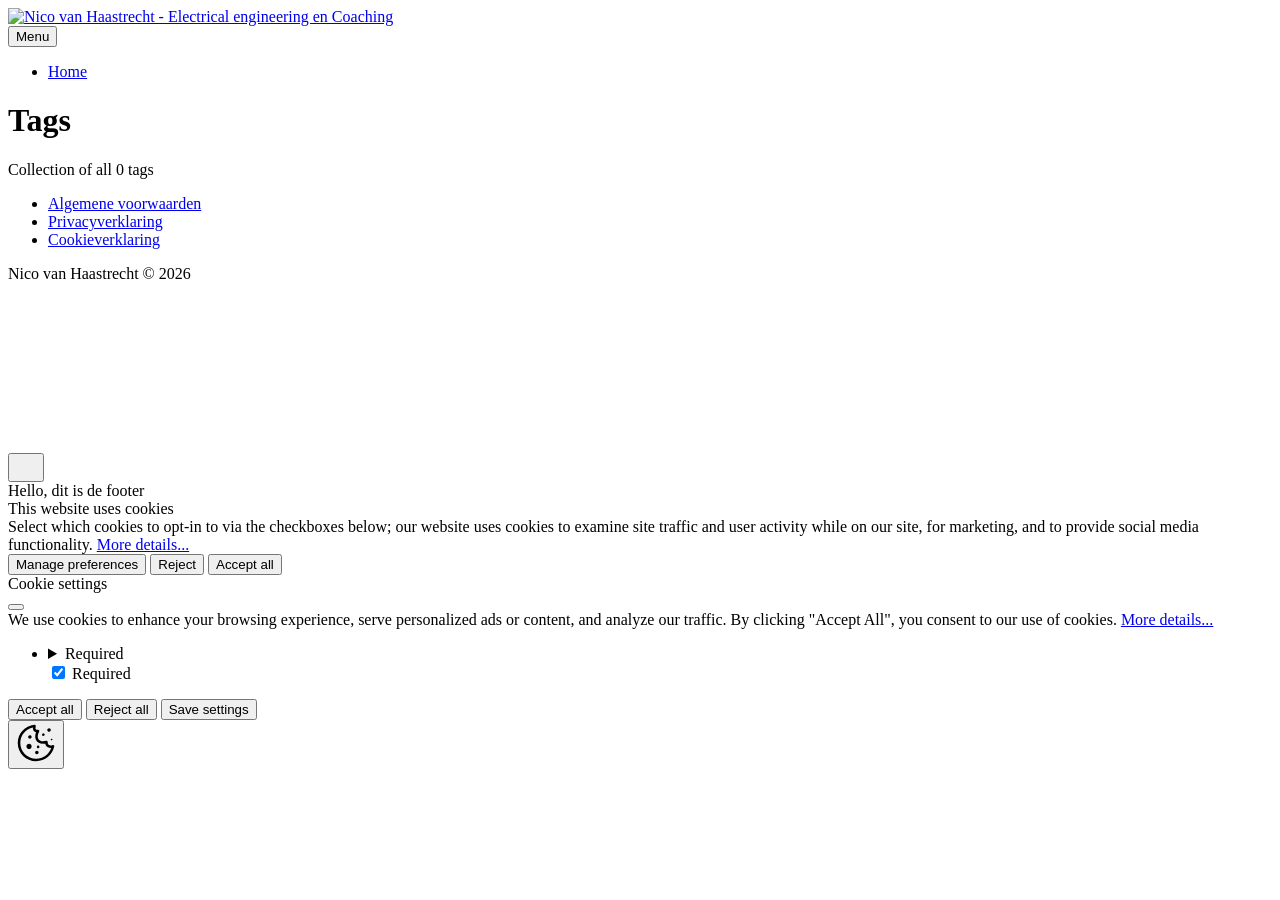
==== tags/index.html @ 7aa0e3c2 "Updated from Publii" ====
<!DOCTYPE html><html lang="nl"><head><meta charset="utf-8"><meta http-equiv="X-UA-Compatible" content="IE=edge"><meta name="viewport" content="width=device-width,initial-scale=1"><title>All tags - Nico van Haastrecht - Electrical engineering en Coaching</title><meta name="robots" content="noindex,nofollow"><meta name="generator" content="Publii Open-Source CMS for Static Site"><link rel="alternate" type="application/atom+xml" href="https://nicovanhaastrecht.nl/feed.xml" title="Nico van Haastrecht - Electrical engineering en Coaching - RSS"><link rel="alternate" type="application/json" href="https://nicovanhaastrecht.nl/feed.json" title="Nico van Haastrecht - Electrical engineering en Coaching - JSON"><meta property="og:title" content="Nico van Haastrecht - Electrical engineering en Coaching"><meta property="og:image" content="https://nicovanhaastrecht.nl/media/website/ICON-NICOvH-ENGINEER.png"><meta property="og:site_name" content="Nico van Haastrecht - Electrical engineering en Coaching"><meta property="og:description" content=""><meta property="og:url" content="https://nicovanhaastrecht.nl/tags/"><meta property="og:type" content="website"><meta name="twitter:card" content="summary"><meta name="twitter:site" content="@nicovanhaastrecht"><meta name="twitter:title" content="Nico van Haastrecht - Electrical engineering en Coaching"><meta name="twitter:description" content=""><meta name="twitter:image" content="https://nicovanhaastrecht.nl/media/website/ICON-NICOvH-ENGINEER.png"><link rel="stylesheet" href="https://nicovanhaastrecht.nl/assets/css/style.css?v&#x3D;4e17c6cd3bd13956bb93e2b507392d09"><script type="application/ld+json">{"@context":"http://schema.org","@type":"Organization","name":"Nico van Haastrecht - Electrical engineering en Coaching","logo":"https://nicovanhaastrecht.nl/media/website/ICON-NICOvH-ENGINEER.png","url":"https://nicovanhaastrecht.nl/","sameAs":["nicovanhaastrecht"]}</script><noscript><style>img[loading] {
                    opacity: 1;
                }</style></noscript></head><body class="tags-template"><header class="top js-header"><a class="logo" href="https://nicovanhaastrecht.nl/"><img src="https://nicovanhaastrecht.nl/media/website/ICON-NICOvH-ENGINEER.png" alt="Nico van Haastrecht - Electrical engineering en Coaching" width="" height=""></a><nav class="navbar js-navbar"><button class="navbar__toggle js-toggle" aria-label="Menu" aria-haspopup="true" aria-expanded="false"><span class="navbar__toggle-box"><span class="navbar__toggle-inner">Menu</span></span></button><ul class="navbar__menu"><li><a href="https://nicovanhaastrecht.nl/" target="_self">Home</a></li></ul></nav></header><main class="page page--tags"><div class="hero hero--noimage"><header class="hero__content"><div class="wrapper"><h1>Tags</h1><p class="page__desc">Collection of all 0 tags</p></div></header></div><div class="wrapper"><ul class="feed feed--grid"></ul></div></main><footer class="footer"><div class="wrapper"><nav class="footer__nav"><ul><li><a href="https://nicovanhaastrecht.nl/algemene-voorwaarden.html" class="al" target="_self">Algemene voorwaarden</a></li><li><a href="https://nicovanhaastrecht.nl/privacyverklaring.html" class="al" title="Algemene voorwaarden" target="_self">Privacyverklaring</a></li><li><a href="https://nicovanhaastrecht.nl/cookieverklaring.html" class="al" target="_self">Cookieverklaring</a></li></ul></nav><div class="footer__copyright"><p>Nico van Haastrecht © 2026</p></div><div class="footer__social"><a href="nicovanhaastrecht" aria-label="LinkedIn"><svg><use xlink:href="https://nicovanhaastrecht.nl/assets/svg/svg-map.svg#linkedin"/></svg></a></div><button id="backToTop" class="footer__bttop" aria-label="Back to top" title="Back to top"><svg width="20" height="20"><use xlink:href="https://nicovanhaastrecht.nl/assets/svg/svg-map.svg#toparrow"/></svg></button></div></footer><script defer="defer" src="https://nicovanhaastrecht.nl/assets/js/scripts.min.js?v&#x3D;dafec4f87fead6718cb125f0b0fc8441"></script><script>window.publiiThemeMenuConfig={mobileMenuMode:'sidebar',animationSpeed:300,submenuWidth: 'auto',doubleClickTime:500,mobileMenuExpandableSubmenus:true,relatedContainerForOverlayMenuSelector:'.top'};</script><script>var images = document.querySelectorAll('img[loading]');
        for (var i = 0; i < images.length; i++) {
            if (images[i].complete) {
                images[i].classList.add('is-loaded');
            } else {
                images[i].addEventListener('load', function () {
                    this.classList.add('is-loaded');
                }, false);
            }
        }</script>Hello, dit is de footer<div class="pcb" data-behaviour="badge" data-behaviour-link="#cookie-settings" data-revision="1" data-config-ttl="90" data-debug-mode="false"><div role="dialog" aria-modal="true" aria-hidden="true" aria-labelledby="pcb-title" aria-describedby="pcb-txt" class="pcb__banner"><div class="pcb__inner"><div id="pcb-title" role="heading" aria-level="2" class="pcb__title">This website uses cookies</div><div id="pcb-txt" class="pcb__txt">Select which cookies to opt-in to via the checkboxes below; our website uses cookies to examine site traffic and user activity while on our site, for marketing, and to provide social media functionality. <a href="https://nicovanhaastrecht.nl/privacyverklaring.html">More details...</a></div><div class="pcb__buttons"><button type="button" class="pcb__btn pcb__btn--link pcb__btn--configure" aria-haspopup="dialog">Manage preferences</button> <button type="button" class="pcb__btn pcb__btn--reject">Reject</button> <button type="button" class="pcb__btn pcb__btn--solid pcb__btn--accept">Accept all</button></div></div></div><div class="pcb__popup" role="dialog" aria-modal="true" aria-hidden="true" aria-labelledby="pcb-popup-title"><div class="pcb__popup__wrapper"><div class="pcb__inner pcb__popup__inner"><div class="pcb__popup__heading"><div id="pcb-popup-title" role="heading" aria-level="2" class="pcb__title">Cookie settings</div><button class="pcb__popup__close" aria-label="Close"></button></div><div class="pcb__popup__content"><div class="pcb__txt pcb__popup__txt">We use cookies to enhance your browsing experience, serve personalized ads or content, and analyze our traffic. By clicking "Accept All", you consent to our use of cookies. <a href="https://nicovanhaastrecht.nl/privacyverklaring.html">More details...</a></div><ul class="pcb__groups"><li class="pcb__group"><details><summary class="pcb__group__title no-desc">Required</summary></details><div class="pcb__popup__switch is-checked"><input type="checkbox" data-group-name="" id="pcb-group-0" checked="checked"> <label for="pcb-group-0">Required</label></div></li></ul></div><div class="pcb__buttons pcb__popup__buttons"><button type="button" class="pcb__btn pcb__btn--solid pcb__btn--accept">Accept all</button> <button type="button" class="pcb__btn pcb__btn--reject">Reject all</button> <button type="button" class="pcb__btn pcb__btn--save">Save settings</button></div></div></div></div><div class="pcb__overlay" aria-hidden="true"></div><button class="pcb__badge" aria-label="Cookie Policy" aria-hidden="true"><svg xmlns="http://www.w3.org/2000/svg" aria-hidden="true" focusable="false" width="40" height="40" viewBox="0 0 23 23" fill="currentColor"><path d="M21.41 12.71c-.08-.01-.15 0-.22 0h-.03c-.03 0-.05 0-.08.01-.07 0-.13.01-.19.04-.52.21-1.44.19-2.02-.22-.44-.31-.65-.83-.62-1.53a.758.758 0 0 0-.27-.61.73.73 0 0 0-.65-.14c-1.98.51-3.49.23-4.26-.78-.82-1.08-.73-2.89.24-4.49.14-.23.14-.52 0-.75a.756.756 0 0 0-.67-.36c-.64.03-1.11-.1-1.31-.35-.19-.26-.13-.71-.01-1.29.04-.18.06-.38.03-.59-.05-.4-.4-.7-.81-.66C5.1 1.54 1 6.04 1 11.48 1 17.28 5.75 22 11.6 22c5.02 0 9.39-3.54 10.39-8.42.08-.4-.18-.78-.58-.87Zm-9.81 7.82c-5.03 0-9.12-4.06-9.12-9.06 0-4.34 3.05-8 7.25-8.86-.08.7.05 1.33.42 1.81.24.32.66.67 1.38.84-.76 1.86-.65 3.78.36 5.11.61.81 2.03 2 4.95 1.51.18.96.71 1.54 1.18 1.87.62.43 1.38.62 2.1.62.05 0 .09 0 .13-.01-1.23 3.64-4.7 6.18-8.64 6.18ZM13 17c0 .55-.45 1-1 1s-1-.45-1-1 .45-1 1-1 1 .45 1 1Zm5.29-12.3a.99.99 0 0 1-.29-.71c0-.55.45-.99 1-.99a1 1 0 0 1 .71.3c.19.19.29.44.29.71 0 .55-.45.99-1 .99a1 1 0 0 1-.71-.3ZM9 13.5c0 .83-.67 1.5-1.5 1.5S6 14.33 6 13.5 6.67 12 7.5 12s1.5.67 1.5 1.5Zm3.25.81a.744.744 0 0 1-.06-1.05c.28-.32.75-.34 1.05-.06.31.28.33.75.05 1.06-.15.16-.35.25-.56.25-.18 0-.36-.06-.5-.19ZM8.68 7.26c.41.37.44 1 .07 1.41-.2.22-.47.33-.75.33a.96.96 0 0 1-.67-.26c-.41-.37-.44-1-.07-1.41.37-.42 1-.45 1.41-.08Zm11.48 1.88c.18-.19.52-.19.7 0 .05.04.09.1.11.16.03.06.04.12.04.19 0 .13-.05.26-.15.35-.09.1-.22.15-.35.15s-.26-.05-.35-.15a.355.355 0 0 1-.11-.16.433.433 0 0 1-.04-.19c0-.13.05-.26.15-.35Zm-4.93-1.86a.75.75 0 1 1 1.059-1.06.75.75 0 0 1-1.059 1.06Z"/></svg></button></div><script>(function(win) {
    if (!document.querySelector('.pcb')) {
        return;
    }

    var cbConfig = {
        behaviour: document.querySelector('.pcb').getAttribute('data-behaviour'),
        behaviourLink: document.querySelector('.pcb').getAttribute('data-behaviour-link'),
        revision: document.querySelector('.pcb').getAttribute('data-revision'),
        configTTL: parseInt(document.querySelector('.pcb').getAttribute('data-config-ttl'), 10),
        debugMode: document.querySelector('.pcb').getAttribute('data-debug-mode') === 'true',
        initialState: null,
        initialLsState: null,
        previouslyAccepted: []
    };

    var cbUI = {
        wrapper: document.querySelector('.pcb'),
        banner: {
            element: null,
            btnAccept: null,
            btnReject: null,
            btnConfigure: null
        },
        popup: {
            element: null,
            btnClose: null,
            btnSave: null,
            btnAccept: null,
            btnReject: null,
            checkboxes: null,
        },
        overlay: null,
        badge: null,
        blockedScripts: document.querySelectorAll('script[type^="gdpr-blocker/"]'),
        triggerLinks: cbConfig.behaviourLink ? document.querySelectorAll('a[href*="' + cbConfig.behaviourLink + '"]') : null
    };

    function initUI () {
        // setup banner elements
        cbUI.banner.element = cbUI.wrapper.querySelector('.pcb__banner');
        cbUI.banner.btnAccept = cbUI.banner.element.querySelector('.pcb__btn--accept');
        cbUI.banner.btnReject = cbUI.banner.element.querySelector('.pcb__btn--reject');
        cbUI.banner.btnConfigure = cbUI.banner.element.querySelector('.pcb__btn--configure');

        // setup popup elements
        if (cbUI.wrapper.querySelector('.pcb__popup')) {
            cbUI.popup.element = cbUI.wrapper.querySelector('.pcb__popup');
            cbUI.popup.btnClose = cbUI.wrapper.querySelector('.pcb__popup__close');
            cbUI.popup.btnSave = cbUI.popup.element.querySelector('.pcb__btn--save');
            cbUI.popup.btnAccept = cbUI.popup.element.querySelector('.pcb__btn--accept');
            cbUI.popup.btnReject = cbUI.popup.element.querySelector('.pcb__btn--reject');
            cbUI.popup.checkboxes = cbUI.popup.element.querySelector('input[type="checkbox"]');
            // setup overlay
            cbUI.overlay = cbUI.wrapper.querySelector('.pcb__overlay');
        }

        cbUI.badge = cbUI.wrapper.querySelector('.pcb__badge');

        if (cbConfig.behaviour.indexOf('link') > -1) {
            for (var i = 0; i < cbUI.triggerLinks.length; i++) {
                cbUI.triggerLinks[i].addEventListener('click', function(e) {
                    e.preventDefault();
                    showBannerOrPopup();
                });
            }
        }
    }

    function initState () {
        var lsKeyName = getConfigName();
        var currentConfig = localStorage.getItem(lsKeyName);
        var configIsFresh = checkIfConfigIsFresh();

        if (!configIsFresh || currentConfig === null) {
            if (cbConfig.debugMode) {
                console.log('🍪 Config not found, or configuration expired');
            }

            if (window.publiiCBGCM) {
                gtag('consent', 'default', {
                    'ad_storage': window.publiiCBGCM.defaultState.ad_storage ? 'granted' : 'denied',
                    'ad_personalization': window.publiiCBGCM.defaultState.ad_personalization ? 'granted' : 'denied',
                    'ad_user_data': window.publiiCBGCM.defaultState.ad_user_data ? 'granted' : 'denied',
                    'analytics_storage': window.publiiCBGCM.defaultState.analytics_storage ? 'granted' : 'denied',
                    'personalization_storage': window.publiiCBGCM.defaultState.personalization_storage ? 'granted' : 'denied',
                    'functionality_storage': window.publiiCBGCM.defaultState.functionality_storage ? 'granted' : 'denied',
                    'security_storage': window.publiiCBGCM.defaultState.security_storage ? 'granted' : 'denied'
                });  
                
                if (cbConfig.debugMode) {
                    console.log('🍪 GCMv2 DEFAULT STATE: ' + JSON.stringify({
                        'ad_storage': window.publiiCBGCM.defaultState.ad_storage ? 'granted' : 'denied',
                        'ad_personalization': window.publiiCBGCM.defaultState.ad_personalization ? 'granted' : 'denied',
                        'ad_user_data': window.publiiCBGCM.defaultState.ad_user_data ? 'granted' : 'denied',
                        'analytics_storage': window.publiiCBGCM.defaultState.analytics_storage ? 'granted' : 'denied',
                        'personalization_storage': window.publiiCBGCM.defaultState.personalization_storage ? 'granted' : 'denied',
                        'functionality_storage': window.publiiCBGCM.defaultState.functionality_storage ? 'granted' : 'denied',
                        'security_storage': window.publiiCBGCM.defaultState.security_storage ? 'granted' : 'denied'
                    }));
                }
            }

            showBanner();
        } else if (typeof currentConfig === 'string') {
            if (cbConfig.debugMode) {
                console.log('🍪 Config founded');
            }

            cbConfig.initialLsState = currentConfig.split(',');

            if (window.publiiCBGCM) {
                gtag('consent', 'default', {
                    'ad_storage': getDefaultConsentState(currentConfig, 'ad_storage'),
                    'ad_personalization': getDefaultConsentState(currentConfig, 'ad_personalization'),
                    'ad_user_data': getDefaultConsentState(currentConfig, 'ad_user_data'),
                    'analytics_storage': getDefaultConsentState(currentConfig, 'analytics_storage'),
                    'personalization_storage': getDefaultConsentState(currentConfig, 'personalization_storage'),
                    'functionality_storage': getDefaultConsentState(currentConfig, 'functionality_storage'),
                    'security_storage': getDefaultConsentState(currentConfig, 'security_storage')
                });
                
                if (cbConfig.debugMode) {
                    console.log('🍪 GCMv2 DEFAULT STATE: ' + JSON.stringify({
                        'ad_storage': getDefaultConsentState(currentConfig, 'ad_storage'),
                        'ad_personalization': getDefaultConsentState(currentConfig, 'ad_personalization'),
                        'ad_user_data': getDefaultConsentState(currentConfig, 'ad_user_data'),
                        'analytics_storage': getDefaultConsentState(currentConfig, 'analytics_storage'),
                        'personalization_storage': getDefaultConsentState(currentConfig, 'personalization_storage'),
                        'functionality_storage': getDefaultConsentState(currentConfig, 'functionality_storage'),
                        'security_storage': getDefaultConsentState(currentConfig, 'security_storage')
                    }));
                }
            }

            showBadge();

            if (cbUI.popup.element) {
                var allowedGroups = currentConfig.split(',');
                var checkedCheckboxes = cbUI.popup.element.querySelectorAll('input[type="checkbox"]:checked');

                for (var j = 0; j < checkedCheckboxes.length; j++) {
                    var name = checkedCheckboxes[j].getAttribute('data-group-name');

                    if (name && name !== '-' && allowedGroups.indexOf(name) === -1) {
                        checkedCheckboxes[j].checked = false;
                    }
                }

                for (var i = 0; i < allowedGroups.length; i++) {
                    var checkbox = cbUI.popup.element.querySelector('input[type="checkbox"][data-group-name="' + allowedGroups[i] + '"]');

                    if (checkbox) {
                        checkbox.checked = true;
                    }

                    allowCookieGroup(allowedGroups[i]);
                }
            }
        }

        setTimeout(function () {
            cbConfig.initialState = getInitialStateOfConsents();
        }, 0);
    }

    function checkIfConfigIsFresh () {
        var lastConfigSave = localStorage.getItem('publii-gdpr-cookies-config-save-date');

        if (lastConfigSave === null) {
            return false;
        }

        lastConfigSave = parseInt(lastConfigSave, 10);

        if (lastConfigSave === 0) {
            return true;
        }

        if (+new Date() - lastConfigSave < cbConfig.configTTL * 24 * 60 * 60 * 1000) {
            return true;
        }

        return false;
    }

    function getDefaultConsentState (currentConfig, consentGroup) {
        let configGroups = currentConfig.split(',');

        for (let i = 0; i < configGroups.length; i++) {
            let groupName = configGroups[i];
            let group = window.publiiCBGCM.groups.find(group => group.cookieGroup === groupName);

            if (group && group[consentGroup]) {
                return 'granted';
            }
        }  
        
        if (window.publiiCBGCM.defaultState[consentGroup]) {
            return 'granted'; 
        }
        
        return 'denied';
    }

    function initBannerEvents () {
        cbUI.banner.btnAccept.addEventListener('click', function (e) {
            e.preventDefault();
            acceptAllCookies('banner');
            showBadge();
        }, false);

        if (cbUI.banner.btnReject) {
            cbUI.banner.btnReject.addEventListener('click', function (e) {
                e.preventDefault();
                rejectAllCookies();
                showBadge();
            }, false);
        }

        if (cbUI.banner.btnConfigure) {
            cbUI.banner.btnConfigure.addEventListener('click', function (e) {
                e.preventDefault();
                hideBanner();
                showAdvancedPopup();
                showBadge();
            }, false);
        }
    }

    function initPopupEvents () {
        if (!cbUI.popup.element) {
            return;
        }

        cbUI.overlay.addEventListener('click', function (e) {
            hideAdvancedPopup();
        }, false);

        cbUI.popup.element.addEventListener('click', function (e) {
            e.stopPropagation();
        }, false);

        cbUI.popup.btnAccept.addEventListener('click', function (e) {
            e.preventDefault();
            acceptAllCookies('popup');
        }, false);

        cbUI.popup.btnReject.addEventListener('click', function (e) {
            e.preventDefault();
            rejectAllCookies();
        }, false);

        cbUI.popup.btnSave.addEventListener('click', function (e) {
            e.preventDefault();
            saveConfiguration();
        }, false);

        cbUI.popup.btnClose.addEventListener('click', function (e) {
            e.preventDefault();
            hideAdvancedPopup();
        }, false);
    }

    function initBadgeEvents () {
        if (!cbUI.badge) {
            return;
        }

        cbUI.badge.addEventListener('click', function (e) {
            showBannerOrPopup();
        }, false);
    }

    initUI();
    initState();
    initBannerEvents();
    initPopupEvents();
    initBadgeEvents();

    /**
     * API
     */
    function addScript (src, inline) {
        var newScript = document.createElement('script');

        if (src) {
            newScript.setAttribute('src', src);
        }

        if (inline) {
            newScript.text = inline;
        }

        document.body.appendChild(newScript);
    }

    function allowCookieGroup (allowedGroup) {
        var scripts = document.querySelectorAll('script[type="gdpr-blocker/' + allowedGroup + '"]');
        cbConfig.previouslyAccepted.push(allowedGroup);
    
        for (var j = 0; j < scripts.length; j++) {
            addScript(scripts[j].src, scripts[j].text);
        }

        var groupEvent = new Event('publii-cookie-banner-unblock-' + allowedGroup);
        document.body.dispatchEvent(groupEvent);
        unlockEmbeds(allowedGroup);

        if (cbConfig.debugMode) {
            console.log('🍪 Allowed group: ' + allowedGroup);
        }

        if (window.publiiCBGCM && (!cbConfig.initialLsState || cbConfig.initialLsState.indexOf(allowedGroup) === -1)) {
            let consentResult = {};
            let group = window.publiiCBGCM.groups.find(group => group.cookieGroup === allowedGroup);

            if (group) {
                let foundSomeConsents = false;

                Object.keys(group).forEach(key => {
                    if (key !== 'cookieGroup' && group[key] === true) {
                        consentResult[key] = 'granted';
                        foundSomeConsents = true;
                    }
                });

                if (foundSomeConsents) {
                    gtag('consent', 'update', consentResult);   

                    if (cbConfig.debugMode) {
                        console.log('🍪 GCMv2 UPDATE: ' + JSON.stringify(consentResult));
                    }
                }
            }
        }
    }

    function showBannerOrPopup () {
        if (cbUI.popup.element) {
            showAdvancedPopup();
        } else {
            showBanner();
        }
    }

    function showAdvancedPopup () {
        cbUI.popup.element.classList.add('is-visible');
        cbUI.overlay.classList.add('is-visible');
        cbUI.popup.element.setAttribute('aria-hidden', 'false');
        cbUI.overlay.setAttribute('aria-hidden', 'false');
    }

    function hideAdvancedPopup () {
        cbUI.popup.element.classList.remove('is-visible');
        cbUI.overlay.classList.remove('is-visible');
        cbUI.popup.element.setAttribute('aria-hidden', 'true');
        cbUI.overlay.setAttribute('aria-hidden', 'true');
    }

    function showBanner () {
        cbUI.banner.element.classList.add('is-visible');
        cbUI.banner.element.setAttribute('aria-hidden', 'false');
    }

    function hideBanner () {
        cbUI.banner.element.classList.remove('is-visible');
        cbUI.banner.element.setAttribute('aria-hidden', 'true');
    }

    function showBadge () {
        if (!cbUI.badge) {
            return;
        }

        cbUI.badge.classList.add('is-visible');
        cbUI.badge.setAttribute('aria-hidden', 'false');
    }

    function getConfigName () {
        var lsKeyName = 'publii-gdpr-allowed-cookies';

        if (cbConfig.revision) {
            lsKeyName = lsKeyName + '-v' + parseInt(cbConfig.revision, 10);
        }

        return lsKeyName;
    }

    function storeConfiguration (allowedGroups) {
        var lsKeyName = getConfigName();
        var dataToStore = allowedGroups.join(',');
        localStorage.setItem(lsKeyName, dataToStore);

        if (cbConfig.configTTL === 0) {
            localStorage.setItem('publii-gdpr-cookies-config-save-date', 0);

            if (cbConfig.debugMode) {
                console.log('🍪 Store never expiring configuration');
            }
        } else {
            localStorage.setItem('publii-gdpr-cookies-config-save-date', +new Date());
        }
    }

    function getInitialStateOfConsents () {
        if (!cbUI.popup.element) {
            return [];
        }

        var checkedGroups = cbUI.popup.element.querySelectorAll('input[type="checkbox"]:checked');
        var groups = [];

        for (var i = 0; i < checkedGroups.length; i++) {
            var allowedGroup = checkedGroups[i].getAttribute('data-group-name');

            if (allowedGroup !== '') {
                groups.push(allowedGroup);
            }
        }

        if (cbConfig.debugMode) {
            console.log('🍪 Initial state: ' + groups.join(', '));
        }

        return groups;
    }

    function getCurrentStateOfConsents () {
        if (!cbUI.popup.element) {
            return [];
        }

        var checkedGroups = cbUI.popup.element.querySelectorAll('input[type="checkbox"]:checked');
        var groups = [];

        for (var i = 0; i < checkedGroups.length; i++) {
            var allowedGroup = checkedGroups[i].getAttribute('data-group-name');

            if (allowedGroup !== '') {
                groups.push(allowedGroup);
            }
        }

        if (cbConfig.debugMode) {
            console.log('🍪 State to save: ' + groups.join(', '));
        }

        return groups;
    }

    function getAllGroups () {
        if (!cbUI.popup.element) {
            return [];
        }

        var checkedGroups = cbUI.popup.element.querySelectorAll('input[type="checkbox"]');
        var groups = [];

        for (var i = 0; i < checkedGroups.length; i++) {
            var allowedGroup = checkedGroups[i].getAttribute('data-group-name');

            if (allowedGroup !== '') {
                groups.push(allowedGroup);
            }
        }

        return groups;
    }

    function acceptAllCookies (source) {
        var groupsToAccept = getAllGroups();
        storeConfiguration(groupsToAccept);

        for (var i = 0; i < groupsToAccept.length; i++) {
            var group = groupsToAccept[i];

            if (cbConfig.initialState.indexOf(group) > -1 || cbConfig.previouslyAccepted.indexOf(group) > -1) {
                if (cbConfig.debugMode) {
                    console.log('🍪 Skip previously activated group: ' + group);
                }

                continue;
            }

            allowCookieGroup(group);
        }

        if (cbUI.popup.element) {
            var checkboxesToCheck = cbUI.popup.element.querySelectorAll('input[type="checkbox"]');

            for (var j = 0; j < checkboxesToCheck.length; j++) {
                checkboxesToCheck[j].checked = true;
            }
        }

        if (cbConfig.debugMode) {
            console.log('🍪 Accept all cookies: ', groupsToAccept.join(', '));
        }

        if (source === 'popup') {
            hideAdvancedPopup();
        } else if (source === 'banner') {
            hideBanner();
        }
    }

    function rejectAllCookies () {
        if (cbConfig.debugMode) {
            console.log('🍪 Reject all cookies');
        }

        storeConfiguration([]);
        setTimeout(function () {
            window.location.reload();
        }, 100);
    }

    function saveConfiguration () {
        var groupsToAccept = getCurrentStateOfConsents();
        storeConfiguration(groupsToAccept);

        if (cbConfig.debugMode) {
            console.log('🍪 Save new config: ', groupsToAccept.join(', '));
        }

        if (reloadIsNeeded(groupsToAccept)) {
            setTimeout(function () {
                window.location.reload();
            }, 100);
            return;
        }

        for (var i = 0; i < groupsToAccept.length; i++) {
            var group = groupsToAccept[i];

            if (cbConfig.initialState.indexOf(group) > -1 || cbConfig.previouslyAccepted.indexOf(group) > -1) {
                if (cbConfig.debugMode) {
                    console.log('🍪 Skip previously activated group: ' + group);
                }

                continue;
            }

            allowCookieGroup(group);
        }

        hideAdvancedPopup();
    }

    function reloadIsNeeded (groupsToAccept) {
        // check if user rejected consent for initial groups
        var initialGroups = cbConfig.initialState;
        var previouslyAcceptedGroups = cbConfig.previouslyAccepted;
        var groupsToCheck = initialGroups.concat(previouslyAcceptedGroups);

        for (var i = 0; i < groupsToCheck.length; i++) {
            var groupToCheck = groupsToCheck[i];

            if (groupToCheck !== '' && groupsToAccept.indexOf(groupToCheck) === -1) {
                if (cbConfig.debugMode) {
                    console.log('🍪 Reload is needed due lack of: ', groupToCheck);
                }

                return true;
            }
        }

        return false;
    }

    function unlockEmbeds (cookieGroup) {
        var iframesToUnlock = document.querySelectorAll('.pec-wrapper[data-consent-group-id="' + cookieGroup + '"]');

        for (var i = 0; i < iframesToUnlock.length; i++) {
            var iframeWrapper = iframesToUnlock[i];
            iframeWrapper.querySelector('.pec-overlay').classList.remove('is-active');
            iframeWrapper.querySelector('.pec-overlay').setAttribute('aria-hidden', 'true');
            var iframe = iframeWrapper.querySelector('iframe');
            iframe.setAttribute('src', iframe.getAttribute('data-consent-src'));
        }
    }

    win.publiiEmbedConsentGiven = function (cookieGroup) {
        // it will unlock embeds
        allowCookieGroup(cookieGroup);

        var checkbox = cbUI.popup.element.querySelector('input[type="checkbox"][data-group-name="' + cookieGroup + '"]');

        if (checkbox) {
            checkbox.checked = true;
        }

        var groupsToAccept = getCurrentStateOfConsents();
        storeConfiguration(groupsToAccept);

        if (cbConfig.debugMode) {
            console.log('🍪 Save new config: ', groupsToAccept.join(', '));
        }
    }
})(window);</script></body></html>
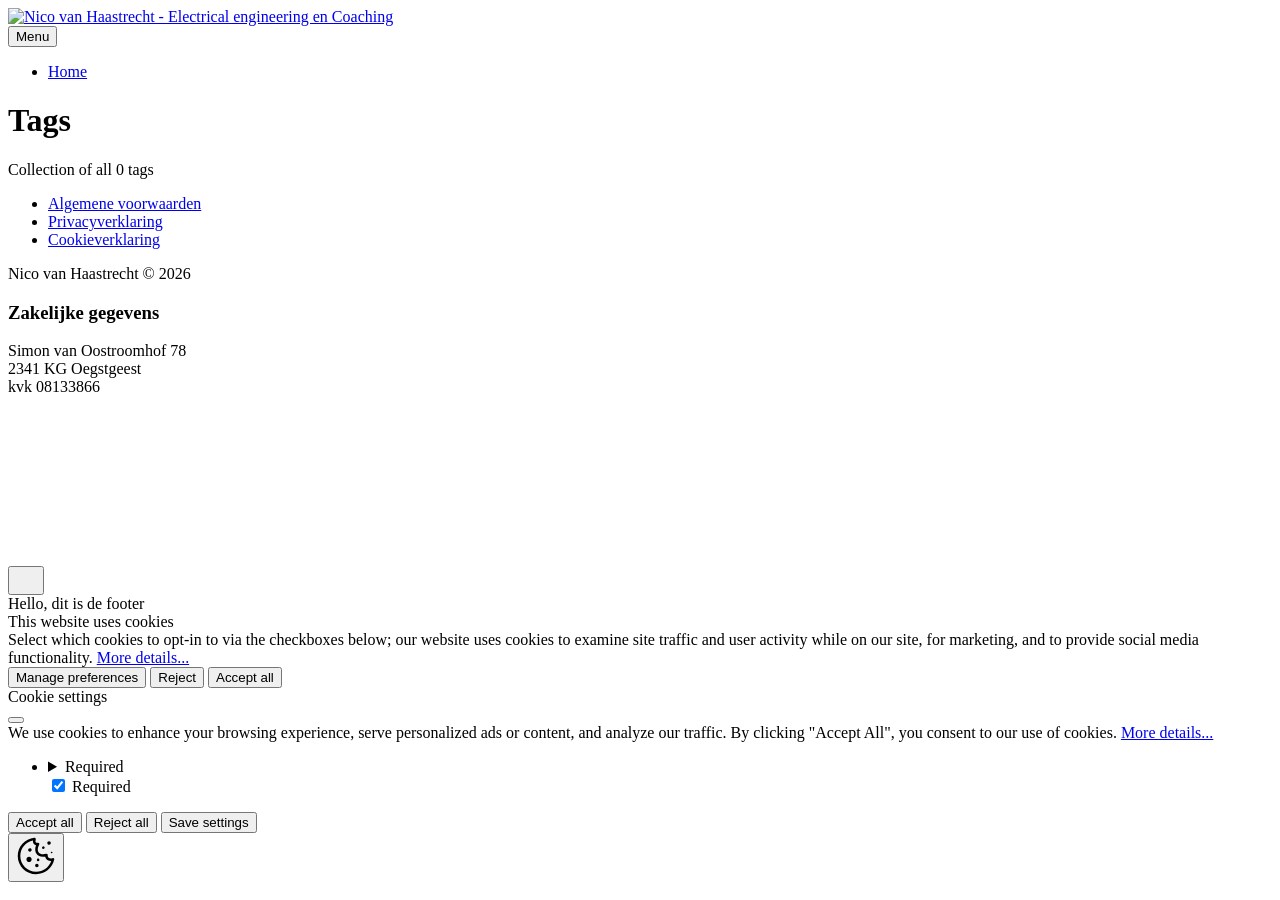
==== commit 5eb90b91: "Updated from Publii" ====
--- a/tags/index.html
+++ b/tags/index.html
@@ -1,6 +1,6 @@
 <!DOCTYPE html><html lang="nl"><head><meta charset="utf-8"><meta http-equiv="X-UA-Compatible" content="IE=edge"><meta name="viewport" content="width=device-width,initial-scale=1"><title>All tags - Nico van Haastrecht - Electrical engineering en Coaching</title><meta name="robots" content="noindex,nofollow"><meta name="generator" content="Publii Open-Source CMS for Static Site"><link rel="alternate" type="application/atom+xml" href="https://nicovanhaastrecht.nl/feed.xml" title="Nico van Haastrecht - Electrical engineering en Coaching - RSS"><link rel="alternate" type="application/json" href="https://nicovanhaastrecht.nl/feed.json" title="Nico van Haastrecht - Electrical engineering en Coaching - JSON"><meta property="og:title" content="Nico van Haastrecht - Electrical engineering en Coaching"><meta property="og:image" content="https://nicovanhaastrecht.nl/media/website/ICON-NICOvH-ENGINEER.png"><meta property="og:site_name" content="Nico van Haastrecht - Electrical engineering en Coaching"><meta property="og:description" content=""><meta property="og:url" content="https://nicovanhaastrecht.nl/tags/"><meta property="og:type" content="website"><meta name="twitter:card" content="summary"><meta name="twitter:site" content="@nicovanhaastrecht"><meta name="twitter:title" content="Nico van Haastrecht - Electrical engineering en Coaching"><meta name="twitter:description" content=""><meta name="twitter:image" content="https://nicovanhaastrecht.nl/media/website/ICON-NICOvH-ENGINEER.png"><link rel="stylesheet" href="https://nicovanhaastrecht.nl/assets/css/style.css?v&#x3D;4e17c6cd3bd13956bb93e2b507392d09"><script type="application/ld+json">{"@context":"http://schema.org","@type":"Organization","name":"Nico van Haastrecht - Electrical engineering en Coaching","logo":"https://nicovanhaastrecht.nl/media/website/ICON-NICOvH-ENGINEER.png","url":"https://nicovanhaastrecht.nl/","sameAs":["nicovanhaastrecht"]}</script><noscript><style>img[loading] {
                     opacity: 1;
-                }</style></noscript></head><body class="tags-template"><header class="top js-header"><a class="logo" href="https://nicovanhaastrecht.nl/"><img src="https://nicovanhaastrecht.nl/media/website/ICON-NICOvH-ENGINEER.png" alt="Nico van Haastrecht - Electrical engineering en Coaching" width="" height=""></a><nav class="navbar js-navbar"><button class="navbar__toggle js-toggle" aria-label="Menu" aria-haspopup="true" aria-expanded="false"><span class="navbar__toggle-box"><span class="navbar__toggle-inner">Menu</span></span></button><ul class="navbar__menu"><li><a href="https://nicovanhaastrecht.nl/" target="_self">Home</a></li></ul></nav></header><main class="page page--tags"><div class="hero hero--noimage"><header class="hero__content"><div class="wrapper"><h1>Tags</h1><p class="page__desc">Collection of all 0 tags</p></div></header></div><div class="wrapper"><ul class="feed feed--grid"></ul></div></main><footer class="footer"><div class="wrapper"><nav class="footer__nav"><ul><li><a href="https://nicovanhaastrecht.nl/algemene-voorwaarden.html" class="al" target="_self">Algemene voorwaarden</a></li><li><a href="https://nicovanhaastrecht.nl/privacyverklaring.html" class="al" title="Algemene voorwaarden" target="_self">Privacyverklaring</a></li><li><a href="https://nicovanhaastrecht.nl/cookieverklaring.html" class="al" target="_self">Cookieverklaring</a></li></ul></nav><div class="footer__copyright"><p>Nico van Haastrecht © 2026</p></div><div class="footer__social"><a href="nicovanhaastrecht" aria-label="LinkedIn"><svg><use xlink:href="https://nicovanhaastrecht.nl/assets/svg/svg-map.svg#linkedin"/></svg></a></div><button id="backToTop" class="footer__bttop" aria-label="Back to top" title="Back to top"><svg width="20" height="20"><use xlink:href="https://nicovanhaastrecht.nl/assets/svg/svg-map.svg#toparrow"/></svg></button></div></footer><script defer="defer" src="https://nicovanhaastrecht.nl/assets/js/scripts.min.js?v&#x3D;dafec4f87fead6718cb125f0b0fc8441"></script><script>window.publiiThemeMenuConfig={mobileMenuMode:'sidebar',animationSpeed:300,submenuWidth: 'auto',doubleClickTime:500,mobileMenuExpandableSubmenus:true,relatedContainerForOverlayMenuSelector:'.top'};</script><script>var images = document.querySelectorAll('img[loading]');
+                }</style></noscript></head><body class="tags-template"><header class="top js-header"><a class="logo" href="https://nicovanhaastrecht.nl/"><img src="https://nicovanhaastrecht.nl/media/website/ICON-NICOvH-ENGINEER.png" alt="Nico van Haastrecht - Electrical engineering en Coaching" width="" height=""></a><nav class="navbar js-navbar"><button class="navbar__toggle js-toggle" aria-label="Menu" aria-haspopup="true" aria-expanded="false"><span class="navbar__toggle-box"><span class="navbar__toggle-inner">Menu</span></span></button><ul class="navbar__menu"><li><a href="https://nicovanhaastrecht.nl/" target="_self">Home</a></li></ul></nav></header><main class="page page--tags"><div class="hero hero--noimage"><header class="hero__content"><div class="wrapper"><h1>Tags</h1><p class="page__desc">Collection of all 0 tags</p></div></header></div><div class="wrapper"><ul class="feed feed--grid"></ul></div></main><footer class="footer"><div class="wrapper"><nav class="footer__nav"><ul><li><a href="https://nicovanhaastrecht.nl/algemene-voorwaarden.html" class="al" target="_self">Algemene voorwaarden</a></li><li><a href="https://nicovanhaastrecht.nl/privacyverklaring.html" class="al" title="Algemene voorwaarden" target="_self">Privacyverklaring</a></li><li><a href="https://nicovanhaastrecht.nl/cookieverklaring.html" class="al" target="_self">Cookieverklaring</a></li></ul></nav><div class="footer__copyright"><p>Nico van Haastrecht © 2026</p><h3 class="align-left">Zakelijke gegevens</h3><p>Simon van Oostroomhof 78<br>2341 KG Oegstgeest<br>kvk 08133866</p></div><div class="footer__social"><a href="nicovanhaastrecht" aria-label="LinkedIn"><svg><use xlink:href="https://nicovanhaastrecht.nl/assets/svg/svg-map.svg#linkedin"/></svg></a></div><button id="backToTop" class="footer__bttop" aria-label="Back to top" title="Back to top"><svg width="20" height="20"><use xlink:href="https://nicovanhaastrecht.nl/assets/svg/svg-map.svg#toparrow"/></svg></button></div></footer><script defer="defer" src="https://nicovanhaastrecht.nl/assets/js/scripts.min.js?v&#x3D;dafec4f87fead6718cb125f0b0fc8441"></script><script>window.publiiThemeMenuConfig={mobileMenuMode:'sidebar',animationSpeed:300,submenuWidth: 'auto',doubleClickTime:500,mobileMenuExpandableSubmenus:true,relatedContainerForOverlayMenuSelector:'.top'};</script><script>var images = document.querySelectorAll('img[loading]');
         for (var i = 0; i < images.length; i++) {
             if (images[i].complete) {
                 images[i].classList.add('is-loaded');
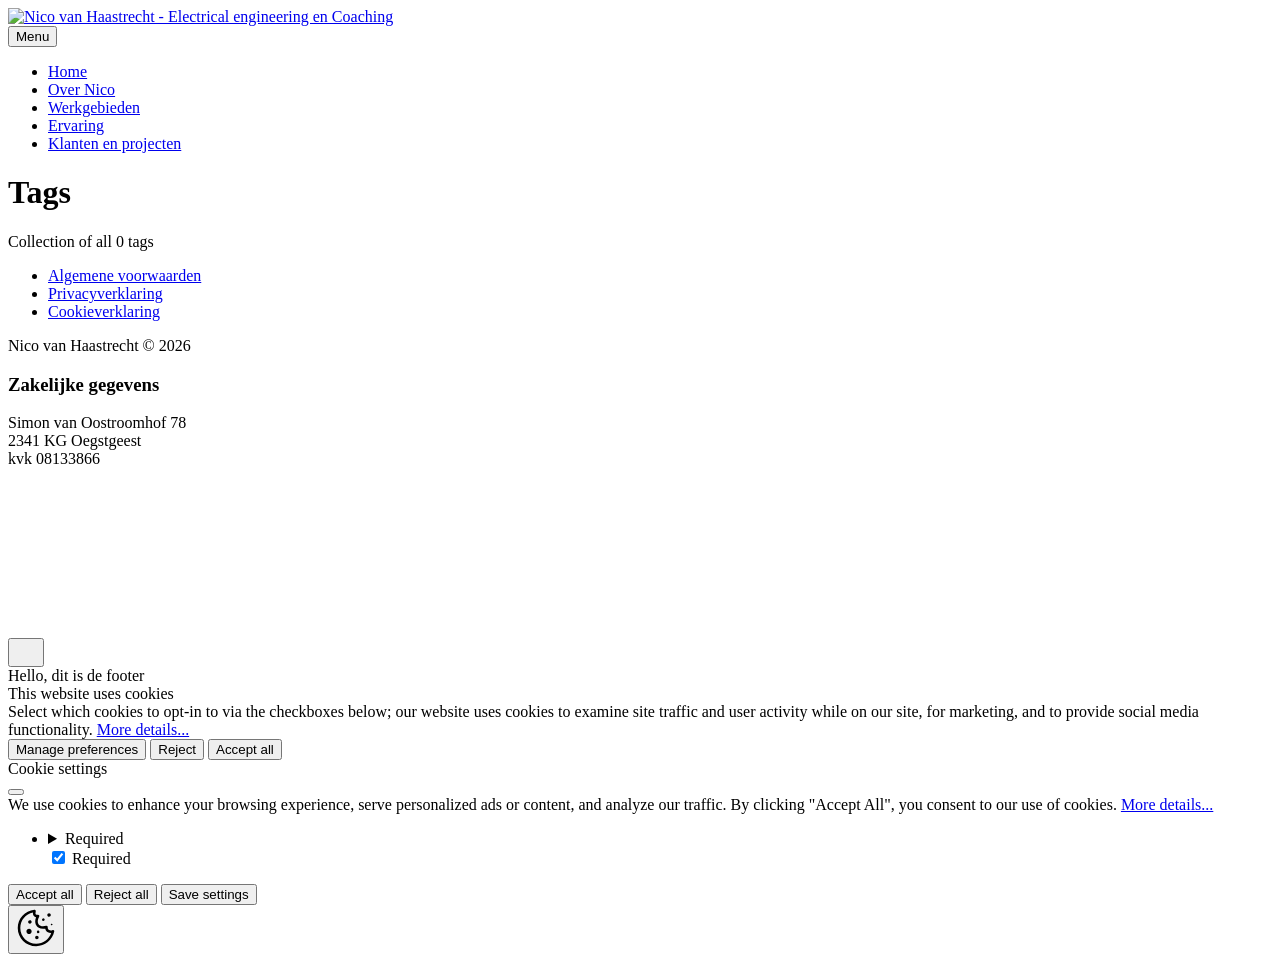
==== commit ba4e4c62: "Updated from Publii" ====
--- a/tags/index.html
+++ b/tags/index.html
@@ -1,6 +1,6 @@
-<!DOCTYPE html><html lang="nl"><head><meta charset="utf-8"><meta http-equiv="X-UA-Compatible" content="IE=edge"><meta name="viewport" content="width=device-width,initial-scale=1"><title>All tags - Nico van Haastrecht - Electrical engineering en Coaching</title><meta name="robots" content="noindex,nofollow"><meta name="generator" content="Publii Open-Source CMS for Static Site"><link rel="alternate" type="application/atom+xml" href="https://nicovanhaastrecht.nl/feed.xml" title="Nico van Haastrecht - Electrical engineering en Coaching - RSS"><link rel="alternate" type="application/json" href="https://nicovanhaastrecht.nl/feed.json" title="Nico van Haastrecht - Electrical engineering en Coaching - JSON"><meta property="og:title" content="Nico van Haastrecht - Electrical engineering en Coaching"><meta property="og:image" content="https://nicovanhaastrecht.nl/media/website/ICON-NICOvH-ENGINEER.png"><meta property="og:site_name" content="Nico van Haastrecht - Electrical engineering en Coaching"><meta property="og:description" content=""><meta property="og:url" content="https://nicovanhaastrecht.nl/tags/"><meta property="og:type" content="website"><meta name="twitter:card" content="summary"><meta name="twitter:site" content="@nicovanhaastrecht"><meta name="twitter:title" content="Nico van Haastrecht - Electrical engineering en Coaching"><meta name="twitter:description" content=""><meta name="twitter:image" content="https://nicovanhaastrecht.nl/media/website/ICON-NICOvH-ENGINEER.png"><link rel="stylesheet" href="https://nicovanhaastrecht.nl/assets/css/style.css?v&#x3D;4e17c6cd3bd13956bb93e2b507392d09"><script type="application/ld+json">{"@context":"http://schema.org","@type":"Organization","name":"Nico van Haastrecht - Electrical engineering en Coaching","logo":"https://nicovanhaastrecht.nl/media/website/ICON-NICOvH-ENGINEER.png","url":"https://nicovanhaastrecht.nl/","sameAs":["nicovanhaastrecht"]}</script><noscript><style>img[loading] {
+<!DOCTYPE html><html lang="nl"><head><meta charset="utf-8"><meta http-equiv="X-UA-Compatible" content="IE=edge"><meta name="viewport" content="width=device-width,initial-scale=1"><title>All tags - Nico van Haastrecht - Electrical engineering en Coaching</title><meta name="robots" content="noindex,nofollow"><meta name="generator" content="Publii Open-Source CMS for Static Site"><link rel="alternate" type="application/atom+xml" href="https://nicovanhaastrecht.nl/feed.xml" title="Nico van Haastrecht - Electrical engineering en Coaching - RSS"><link rel="alternate" type="application/json" href="https://nicovanhaastrecht.nl/feed.json" title="Nico van Haastrecht - Electrical engineering en Coaching - JSON"><meta property="og:title" content="Nico van Haastrecht - Electrical engineering en Coaching"><meta property="og:image" content="https://nicovanhaastrecht.nl/media/website/ICON-NICOvH-ENGINEER0.5x.png"><meta property="og:image:width" content="422"><meta property="og:image:height" content="414"><meta property="og:site_name" content="Nico van Haastrecht - Electrical engineering en Coaching"><meta property="og:description" content=""><meta property="og:url" content="https://nicovanhaastrecht.nl/tags/"><meta property="og:type" content="website"><meta name="twitter:card" content="summary"><meta name="twitter:site" content="@nicovanhaastrecht"><meta name="twitter:title" content="Nico van Haastrecht - Electrical engineering en Coaching"><meta name="twitter:description" content=""><meta name="twitter:image" content="https://nicovanhaastrecht.nl/media/website/ICON-NICOvH-ENGINEER0.5x.png"><link rel="stylesheet" href="https://nicovanhaastrecht.nl/assets/css/style.css?v&#x3D;4e17c6cd3bd13956bb93e2b507392d09"><script type="application/ld+json">{"@context":"http://schema.org","@type":"Organization","name":"Nico van Haastrecht - Electrical engineering en Coaching","logo":"https://nicovanhaastrecht.nl/media/website/ICON-NICOvH-ENGINEER0.5x.png","url":"https://nicovanhaastrecht.nl/","sameAs":["nicovanhaastrecht"]}</script><noscript><style>img[loading] {
                     opacity: 1;
-                }</style></noscript></head><body class="tags-template"><header class="top js-header"><a class="logo" href="https://nicovanhaastrecht.nl/"><img src="https://nicovanhaastrecht.nl/media/website/ICON-NICOvH-ENGINEER.png" alt="Nico van Haastrecht - Electrical engineering en Coaching" width="" height=""></a><nav class="navbar js-navbar"><button class="navbar__toggle js-toggle" aria-label="Menu" aria-haspopup="true" aria-expanded="false"><span class="navbar__toggle-box"><span class="navbar__toggle-inner">Menu</span></span></button><ul class="navbar__menu"><li><a href="https://nicovanhaastrecht.nl/" target="_self">Home</a></li></ul></nav></header><main class="page page--tags"><div class="hero hero--noimage"><header class="hero__content"><div class="wrapper"><h1>Tags</h1><p class="page__desc">Collection of all 0 tags</p></div></header></div><div class="wrapper"><ul class="feed feed--grid"></ul></div></main><footer class="footer"><div class="wrapper"><nav class="footer__nav"><ul><li><a href="https://nicovanhaastrecht.nl/algemene-voorwaarden.html" class="al" target="_self">Algemene voorwaarden</a></li><li><a href="https://nicovanhaastrecht.nl/privacyverklaring.html" class="al" title="Algemene voorwaarden" target="_self">Privacyverklaring</a></li><li><a href="https://nicovanhaastrecht.nl/cookieverklaring.html" class="al" target="_self">Cookieverklaring</a></li></ul></nav><div class="footer__copyright"><p>Nico van Haastrecht © 2026</p><h3 class="align-left">Zakelijke gegevens</h3><p>Simon van Oostroomhof 78<br>2341 KG Oegstgeest<br>kvk 08133866</p></div><div class="footer__social"><a href="nicovanhaastrecht" aria-label="LinkedIn"><svg><use xlink:href="https://nicovanhaastrecht.nl/assets/svg/svg-map.svg#linkedin"/></svg></a></div><button id="backToTop" class="footer__bttop" aria-label="Back to top" title="Back to top"><svg width="20" height="20"><use xlink:href="https://nicovanhaastrecht.nl/assets/svg/svg-map.svg#toparrow"/></svg></button></div></footer><script defer="defer" src="https://nicovanhaastrecht.nl/assets/js/scripts.min.js?v&#x3D;dafec4f87fead6718cb125f0b0fc8441"></script><script>window.publiiThemeMenuConfig={mobileMenuMode:'sidebar',animationSpeed:300,submenuWidth: 'auto',doubleClickTime:500,mobileMenuExpandableSubmenus:true,relatedContainerForOverlayMenuSelector:'.top'};</script><script>var images = document.querySelectorAll('img[loading]');
+                }</style></noscript></head><body class="tags-template"><header class="top js-header"><a class="logo" href="https://nicovanhaastrecht.nl/"><img src="https://nicovanhaastrecht.nl/media/website/ICON-NICOvH-ENGINEER0.5x.png" alt="Nico van Haastrecht - Electrical engineering en Coaching" width="422" height="414"></a><nav class="navbar js-navbar"><button class="navbar__toggle js-toggle" aria-label="Menu" aria-haspopup="true" aria-expanded="false"><span class="navbar__toggle-box"><span class="navbar__toggle-inner">Menu</span></span></button><ul class="navbar__menu"><li><a href="https://nicovanhaastrecht.nl/" target="_self">Home</a></li><li><a href="https://nicovanhaastrecht.nl/over-nico.html" target="_self">Over Nico</a></li><li><a href="https://nicovanhaastrecht.nl/werkgebieden.html" target="_self">Werkgebieden</a></li><li><a href="https://nicovanhaastrecht.nl/ervaring.html" target="_self">Ervaring</a></li><li><a href="https://nicovanhaastrecht.nl/klanten-en-projecten.html" target="_self">Klanten en projecten</a></li></ul></nav></header><main class="page page--tags"><div class="hero hero--noimage"><header class="hero__content"><div class="wrapper"><h1>Tags</h1><p class="page__desc">Collection of all 0 tags</p></div></header></div><div class="wrapper"><ul class="feed feed--grid"></ul></div></main><footer class="footer"><div class="wrapper"><nav class="footer__nav"><ul><li><a href="https://nicovanhaastrecht.nl/algemene-voorwaarden.html" class="al" target="_self">Algemene voorwaarden</a></li><li><a href="https://nicovanhaastrecht.nl/privacyverklaring.html" class="al" title="Algemene voorwaarden" target="_self">Privacyverklaring</a></li><li><a href="https://nicovanhaastrecht.nl/cookieverklaring.html" class="al" target="_self">Cookieverklaring</a></li></ul></nav><div class="footer__copyright"><p>Nico van Haastrecht © 2026</p><h3>Zakelijke gegevens</h3><p>Simon van Oostroomhof 78<br>2341 KG Oegstgeest<br>kvk 08133866</p></div><div class="footer__social"><a href="nicovanhaastrecht" aria-label="LinkedIn"><svg><use xlink:href="https://nicovanhaastrecht.nl/assets/svg/svg-map.svg#linkedin"/></svg></a></div><button id="backToTop" class="footer__bttop" aria-label="Back to top" title="Back to top"><svg width="20" height="20"><use xlink:href="https://nicovanhaastrecht.nl/assets/svg/svg-map.svg#toparrow"/></svg></button></div></footer><script defer="defer" src="https://nicovanhaastrecht.nl/assets/js/scripts.min.js?v&#x3D;dafec4f87fead6718cb125f0b0fc8441"></script><script>window.publiiThemeMenuConfig={mobileMenuMode:'sidebar',animationSpeed:300,submenuWidth: 'auto',doubleClickTime:500,mobileMenuExpandableSubmenus:true,relatedContainerForOverlayMenuSelector:'.top'};</script><script>var images = document.querySelectorAll('img[loading]');
         for (var i = 0; i < images.length; i++) {
             if (images[i].complete) {
                 images[i].classList.add('is-loaded');
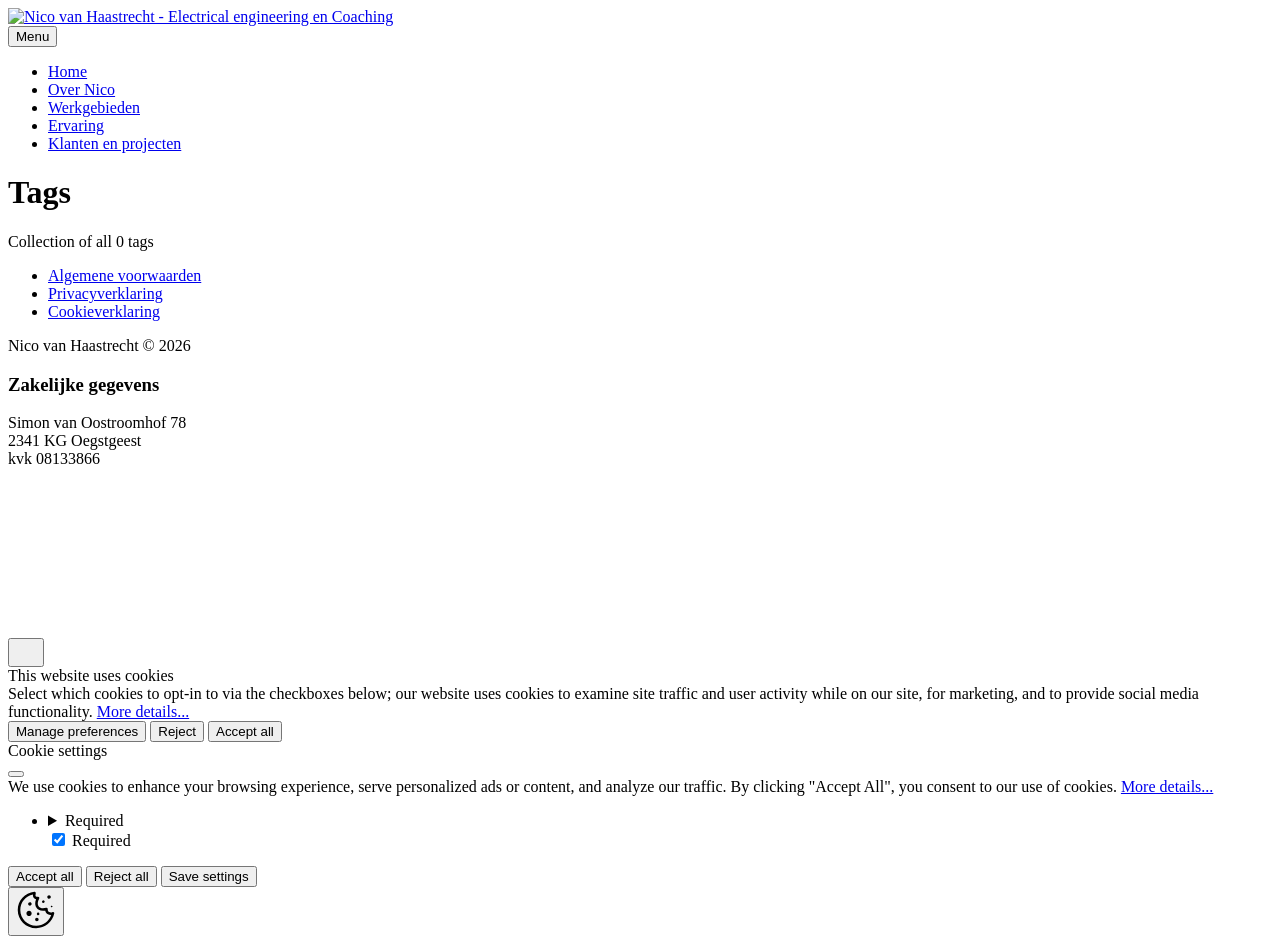
==== commit 21c0c68f: "Updated from Publii" ====
--- a/tags/index.html
+++ b/tags/index.html
@@ -1,6 +1,6 @@
-<!DOCTYPE html><html lang="nl"><head><meta charset="utf-8"><meta http-equiv="X-UA-Compatible" content="IE=edge"><meta name="viewport" content="width=device-width,initial-scale=1"><title>All tags - Nico van Haastrecht - Electrical engineering en Coaching</title><meta name="robots" content="noindex,nofollow"><meta name="generator" content="Publii Open-Source CMS for Static Site"><link rel="alternate" type="application/atom+xml" href="https://nicovanhaastrecht.nl/feed.xml" title="Nico van Haastrecht - Electrical engineering en Coaching - RSS"><link rel="alternate" type="application/json" href="https://nicovanhaastrecht.nl/feed.json" title="Nico van Haastrecht - Electrical engineering en Coaching - JSON"><meta property="og:title" content="Nico van Haastrecht - Electrical engineering en Coaching"><meta property="og:image" content="https://nicovanhaastrecht.nl/media/website/ICON-NICOvH-ENGINEER0.5x.png"><meta property="og:image:width" content="422"><meta property="og:image:height" content="414"><meta property="og:site_name" content="Nico van Haastrecht - Electrical engineering en Coaching"><meta property="og:description" content=""><meta property="og:url" content="https://nicovanhaastrecht.nl/tags/"><meta property="og:type" content="website"><meta name="twitter:card" content="summary"><meta name="twitter:site" content="@nicovanhaastrecht"><meta name="twitter:title" content="Nico van Haastrecht - Electrical engineering en Coaching"><meta name="twitter:description" content=""><meta name="twitter:image" content="https://nicovanhaastrecht.nl/media/website/ICON-NICOvH-ENGINEER0.5x.png"><link rel="stylesheet" href="https://nicovanhaastrecht.nl/assets/css/style.css?v&#x3D;4e17c6cd3bd13956bb93e2b507392d09"><script type="application/ld+json">{"@context":"http://schema.org","@type":"Organization","name":"Nico van Haastrecht - Electrical engineering en Coaching","logo":"https://nicovanhaastrecht.nl/media/website/ICON-NICOvH-ENGINEER0.5x.png","url":"https://nicovanhaastrecht.nl/","sameAs":["nicovanhaastrecht"]}</script><noscript><style>img[loading] {
+<!DOCTYPE html><html lang="nl"><head><meta charset="utf-8"><meta http-equiv="X-UA-Compatible" content="IE=edge"><meta name="viewport" content="width=device-width,initial-scale=1"><title>All tags - Nico van Haastrecht - Electrical engineering en Coaching</title><meta name="robots" content="noindex,nofollow"><meta name="generator" content="Publii Open-Source CMS for Static Site"><link rel="alternate" type="application/atom+xml" href="https://nicovanhaastrecht.nl/feed.xml" title="Nico van Haastrecht - Electrical engineering en Coaching - RSS"><link rel="alternate" type="application/json" href="https://nicovanhaastrecht.nl/feed.json" title="Nico van Haastrecht - Electrical engineering en Coaching - JSON"><meta property="og:title" content="Nico van Haastrecht - Electrical engineering en Coaching"><meta property="og:image" content="https://nicovanhaastrecht.nl/media/website/LOGO-NICOvH-ENGINEER1.png"><meta property="og:image:width" content="3044"><meta property="og:image:height" content="1920"><meta property="og:site_name" content="Nico van Haastrecht - Electrical engineering en Coaching"><meta property="og:description" content=""><meta property="og:url" content="https://nicovanhaastrecht.nl/tags/"><meta property="og:type" content="website"><meta name="twitter:card" content="summary"><meta name="twitter:site" content="@nicovanhaastrecht"><meta name="twitter:title" content="Nico van Haastrecht - Electrical engineering en Coaching"><meta name="twitter:description" content=""><meta name="twitter:image" content="https://nicovanhaastrecht.nl/media/website/LOGO-NICOvH-ENGINEER1.png"><link rel="stylesheet" href="https://nicovanhaastrecht.nl/assets/css/style.css?v&#x3D;4e17c6cd3bd13956bb93e2b507392d09"><script type="application/ld+json">{"@context":"http://schema.org","@type":"Organization","name":"Nico van Haastrecht - Electrical engineering en Coaching","logo":"https://nicovanhaastrecht.nl/media/website/LOGO-NICOvH-ENGINEER1.png","url":"https://nicovanhaastrecht.nl/","sameAs":["nicovanhaastrecht"]}</script><noscript><style>img[loading] {
                     opacity: 1;
-                }</style></noscript></head><body class="tags-template"><header class="top js-header"><a class="logo" href="https://nicovanhaastrecht.nl/"><img src="https://nicovanhaastrecht.nl/media/website/ICON-NICOvH-ENGINEER0.5x.png" alt="Nico van Haastrecht - Electrical engineering en Coaching" width="422" height="414"></a><nav class="navbar js-navbar"><button class="navbar__toggle js-toggle" aria-label="Menu" aria-haspopup="true" aria-expanded="false"><span class="navbar__toggle-box"><span class="navbar__toggle-inner">Menu</span></span></button><ul class="navbar__menu"><li><a href="https://nicovanhaastrecht.nl/" target="_self">Home</a></li><li><a href="https://nicovanhaastrecht.nl/over-nico.html" target="_self">Over Nico</a></li><li><a href="https://nicovanhaastrecht.nl/werkgebieden.html" target="_self">Werkgebieden</a></li><li><a href="https://nicovanhaastrecht.nl/ervaring.html" target="_self">Ervaring</a></li><li><a href="https://nicovanhaastrecht.nl/klanten-en-projecten.html" target="_self">Klanten en projecten</a></li></ul></nav></header><main class="page page--tags"><div class="hero hero--noimage"><header class="hero__content"><div class="wrapper"><h1>Tags</h1><p class="page__desc">Collection of all 0 tags</p></div></header></div><div class="wrapper"><ul class="feed feed--grid"></ul></div></main><footer class="footer"><div class="wrapper"><nav class="footer__nav"><ul><li><a href="https://nicovanhaastrecht.nl/algemene-voorwaarden.html" class="al" target="_self">Algemene voorwaarden</a></li><li><a href="https://nicovanhaastrecht.nl/privacyverklaring.html" class="al" title="Algemene voorwaarden" target="_self">Privacyverklaring</a></li><li><a href="https://nicovanhaastrecht.nl/cookieverklaring.html" class="al" target="_self">Cookieverklaring</a></li></ul></nav><div class="footer__copyright"><p>Nico van Haastrecht © 2026</p><h3>Zakelijke gegevens</h3><p>Simon van Oostroomhof 78<br>2341 KG Oegstgeest<br>kvk 08133866</p></div><div class="footer__social"><a href="nicovanhaastrecht" aria-label="LinkedIn"><svg><use xlink:href="https://nicovanhaastrecht.nl/assets/svg/svg-map.svg#linkedin"/></svg></a></div><button id="backToTop" class="footer__bttop" aria-label="Back to top" title="Back to top"><svg width="20" height="20"><use xlink:href="https://nicovanhaastrecht.nl/assets/svg/svg-map.svg#toparrow"/></svg></button></div></footer><script defer="defer" src="https://nicovanhaastrecht.nl/assets/js/scripts.min.js?v&#x3D;dafec4f87fead6718cb125f0b0fc8441"></script><script>window.publiiThemeMenuConfig={mobileMenuMode:'sidebar',animationSpeed:300,submenuWidth: 'auto',doubleClickTime:500,mobileMenuExpandableSubmenus:true,relatedContainerForOverlayMenuSelector:'.top'};</script><script>var images = document.querySelectorAll('img[loading]');
+                }</style></noscript></head><body class="tags-template"><header class="top js-header"><a class="logo" href="https://nicovanhaastrecht.nl/"><img src="https://nicovanhaastrecht.nl/media/website/LOGO-NICOvH-ENGINEER1.png" alt="Nico van Haastrecht - Electrical engineering en Coaching" width="3044" height="1920"></a><nav class="navbar js-navbar"><button class="navbar__toggle js-toggle" aria-label="Menu" aria-haspopup="true" aria-expanded="false"><span class="navbar__toggle-box"><span class="navbar__toggle-inner">Menu</span></span></button><ul class="navbar__menu"><li><a href="https://nicovanhaastrecht.nl/" target="_self">Home</a></li><li><a href="https://nicovanhaastrecht.nl/over-nico.html" target="_self">Over Nico</a></li><li><a href="https://nicovanhaastrecht.nl/werkgebieden.html" target="_self">Werkgebieden</a></li><li><a href="https://nicovanhaastrecht.nl/ervaring.html" target="_self">Ervaring</a></li><li><a href="https://nicovanhaastrecht.nl/klanten-en-projecten.html" target="_self">Klanten en projecten</a></li></ul></nav></header><main class="page page--tags"><div class="hero hero--noimage"><header class="hero__content"><div class="wrapper"><h1>Tags</h1><p class="page__desc">Collection of all 0 tags</p></div></header></div><div class="wrapper"><ul class="feed feed--grid"></ul></div></main><footer class="footer"><div class="wrapper"><nav class="footer__nav"><ul><li><a href="https://nicovanhaastrecht.nl/algemene-voorwaarden.html" class="al" target="_self">Algemene voorwaarden</a></li><li><a href="https://nicovanhaastrecht.nl/privacyverklaring.html" class="al" title="Algemene voorwaarden" target="_self">Privacyverklaring</a></li><li><a href="https://nicovanhaastrecht.nl/cookieverklaring.html" class="al" target="_self">Cookieverklaring</a></li></ul></nav><div class="footer__copyright"><p>Nico van Haastrecht © 2026</p><h3>Zakelijke gegevens</h3><p>Simon van Oostroomhof 78<br>2341 KG Oegstgeest<br>kvk 08133866</p></div><div class="footer__social"><a href="nicovanhaastrecht" aria-label="LinkedIn"><svg><use xlink:href="https://nicovanhaastrecht.nl/assets/svg/svg-map.svg#linkedin"/></svg></a></div><button id="backToTop" class="footer__bttop" aria-label="Back to top" title="Back to top"><svg width="20" height="20"><use xlink:href="https://nicovanhaastrecht.nl/assets/svg/svg-map.svg#toparrow"/></svg></button></div></footer><script defer="defer" src="https://nicovanhaastrecht.nl/assets/js/scripts.min.js?v&#x3D;dafec4f87fead6718cb125f0b0fc8441"></script><script>window.publiiThemeMenuConfig={mobileMenuMode:'sidebar',animationSpeed:300,submenuWidth: 'auto',doubleClickTime:500,mobileMenuExpandableSubmenus:true,relatedContainerForOverlayMenuSelector:'.top'};</script><script>var images = document.querySelectorAll('img[loading]');
         for (var i = 0; i < images.length; i++) {
             if (images[i].complete) {
                 images[i].classList.add('is-loaded');
@@ -9,7 +9,7 @@
                     this.classList.add('is-loaded');
                 }, false);
             }
-        }</script>Hello, dit is de footer<div class="pcb" data-behaviour="badge" data-behaviour-link="#cookie-settings" data-revision="1" data-config-ttl="90" data-debug-mode="false"><div role="dialog" aria-modal="true" aria-hidden="true" aria-labelledby="pcb-title" aria-describedby="pcb-txt" class="pcb__banner"><div class="pcb__inner"><div id="pcb-title" role="heading" aria-level="2" class="pcb__title">This website uses cookies</div><div id="pcb-txt" class="pcb__txt">Select which cookies to opt-in to via the checkboxes below; our website uses cookies to examine site traffic and user activity while on our site, for marketing, and to provide social media functionality. <a href="https://nicovanhaastrecht.nl/privacyverklaring.html">More details...</a></div><div class="pcb__buttons"><button type="button" class="pcb__btn pcb__btn--link pcb__btn--configure" aria-haspopup="dialog">Manage preferences</button> <button type="button" class="pcb__btn pcb__btn--reject">Reject</button> <button type="button" class="pcb__btn pcb__btn--solid pcb__btn--accept">Accept all</button></div></div></div><div class="pcb__popup" role="dialog" aria-modal="true" aria-hidden="true" aria-labelledby="pcb-popup-title"><div class="pcb__popup__wrapper"><div class="pcb__inner pcb__popup__inner"><div class="pcb__popup__heading"><div id="pcb-popup-title" role="heading" aria-level="2" class="pcb__title">Cookie settings</div><button class="pcb__popup__close" aria-label="Close"></button></div><div class="pcb__popup__content"><div class="pcb__txt pcb__popup__txt">We use cookies to enhance your browsing experience, serve personalized ads or content, and analyze our traffic. By clicking "Accept All", you consent to our use of cookies. <a href="https://nicovanhaastrecht.nl/privacyverklaring.html">More details...</a></div><ul class="pcb__groups"><li class="pcb__group"><details><summary class="pcb__group__title no-desc">Required</summary></details><div class="pcb__popup__switch is-checked"><input type="checkbox" data-group-name="" id="pcb-group-0" checked="checked"> <label for="pcb-group-0">Required</label></div></li></ul></div><div class="pcb__buttons pcb__popup__buttons"><button type="button" class="pcb__btn pcb__btn--solid pcb__btn--accept">Accept all</button> <button type="button" class="pcb__btn pcb__btn--reject">Reject all</button> <button type="button" class="pcb__btn pcb__btn--save">Save settings</button></div></div></div></div><div class="pcb__overlay" aria-hidden="true"></div><button class="pcb__badge" aria-label="Cookie Policy" aria-hidden="true"><svg xmlns="http://www.w3.org/2000/svg" aria-hidden="true" focusable="false" width="40" height="40" viewBox="0 0 23 23" fill="currentColor"><path d="M21.41 12.71c-.08-.01-.15 0-.22 0h-.03c-.03 0-.05 0-.08.01-.07 0-.13.01-.19.04-.52.21-1.44.19-2.02-.22-.44-.31-.65-.83-.62-1.53a.758.758 0 0 0-.27-.61.73.73 0 0 0-.65-.14c-1.98.51-3.49.23-4.26-.78-.82-1.08-.73-2.89.24-4.49.14-.23.14-.52 0-.75a.756.756 0 0 0-.67-.36c-.64.03-1.11-.1-1.31-.35-.19-.26-.13-.71-.01-1.29.04-.18.06-.38.03-.59-.05-.4-.4-.7-.81-.66C5.1 1.54 1 6.04 1 11.48 1 17.28 5.75 22 11.6 22c5.02 0 9.39-3.54 10.39-8.42.08-.4-.18-.78-.58-.87Zm-9.81 7.82c-5.03 0-9.12-4.06-9.12-9.06 0-4.34 3.05-8 7.25-8.86-.08.7.05 1.33.42 1.81.24.32.66.67 1.38.84-.76 1.86-.65 3.78.36 5.11.61.81 2.03 2 4.95 1.51.18.96.71 1.54 1.18 1.87.62.43 1.38.62 2.1.62.05 0 .09 0 .13-.01-1.23 3.64-4.7 6.18-8.64 6.18ZM13 17c0 .55-.45 1-1 1s-1-.45-1-1 .45-1 1-1 1 .45 1 1Zm5.29-12.3a.99.99 0 0 1-.29-.71c0-.55.45-.99 1-.99a1 1 0 0 1 .71.3c.19.19.29.44.29.71 0 .55-.45.99-1 .99a1 1 0 0 1-.71-.3ZM9 13.5c0 .83-.67 1.5-1.5 1.5S6 14.33 6 13.5 6.67 12 7.5 12s1.5.67 1.5 1.5Zm3.25.81a.744.744 0 0 1-.06-1.05c.28-.32.75-.34 1.05-.06.31.28.33.75.05 1.06-.15.16-.35.25-.56.25-.18 0-.36-.06-.5-.19ZM8.68 7.26c.41.37.44 1 .07 1.41-.2.22-.47.33-.75.33a.96.96 0 0 1-.67-.26c-.41-.37-.44-1-.07-1.41.37-.42 1-.45 1.41-.08Zm11.48 1.88c.18-.19.52-.19.7 0 .05.04.09.1.11.16.03.06.04.12.04.19 0 .13-.05.26-.15.35-.09.1-.22.15-.35.15s-.26-.05-.35-.15a.355.355 0 0 1-.11-.16.433.433 0 0 1-.04-.19c0-.13.05-.26.15-.35Zm-4.93-1.86a.75.75 0 1 1 1.059-1.06.75.75 0 0 1-1.059 1.06Z"/></svg></button></div><script>(function(win) {
+        }</script><div class="pcb" data-behaviour="badge" data-behaviour-link="#cookie-settings" data-revision="1" data-config-ttl="90" data-debug-mode="false"><div role="dialog" aria-modal="true" aria-hidden="true" aria-labelledby="pcb-title" aria-describedby="pcb-txt" class="pcb__banner"><div class="pcb__inner"><div id="pcb-title" role="heading" aria-level="2" class="pcb__title">This website uses cookies</div><div id="pcb-txt" class="pcb__txt">Select which cookies to opt-in to via the checkboxes below; our website uses cookies to examine site traffic and user activity while on our site, for marketing, and to provide social media functionality. <a href="https://nicovanhaastrecht.nl/privacyverklaring.html">More details...</a></div><div class="pcb__buttons"><button type="button" class="pcb__btn pcb__btn--link pcb__btn--configure" aria-haspopup="dialog">Manage preferences</button> <button type="button" class="pcb__btn pcb__btn--reject">Reject</button> <button type="button" class="pcb__btn pcb__btn--solid pcb__btn--accept">Accept all</button></div></div></div><div class="pcb__popup" role="dialog" aria-modal="true" aria-hidden="true" aria-labelledby="pcb-popup-title"><div class="pcb__popup__wrapper"><div class="pcb__inner pcb__popup__inner"><div class="pcb__popup__heading"><div id="pcb-popup-title" role="heading" aria-level="2" class="pcb__title">Cookie settings</div><button class="pcb__popup__close" aria-label="Close"></button></div><div class="pcb__popup__content"><div class="pcb__txt pcb__popup__txt">We use cookies to enhance your browsing experience, serve personalized ads or content, and analyze our traffic. By clicking "Accept All", you consent to our use of cookies. <a href="https://nicovanhaastrecht.nl/privacyverklaring.html">More details...</a></div><ul class="pcb__groups"><li class="pcb__group"><details><summary class="pcb__group__title no-desc">Required</summary></details><div class="pcb__popup__switch is-checked"><input type="checkbox" data-group-name="" id="pcb-group-0" checked="checked"> <label for="pcb-group-0">Required</label></div></li></ul></div><div class="pcb__buttons pcb__popup__buttons"><button type="button" class="pcb__btn pcb__btn--solid pcb__btn--accept">Accept all</button> <button type="button" class="pcb__btn pcb__btn--reject">Reject all</button> <button type="button" class="pcb__btn pcb__btn--save">Save settings</button></div></div></div></div><div class="pcb__overlay" aria-hidden="true"></div><button class="pcb__badge" aria-label="Cookie Policy" aria-hidden="true"><svg xmlns="http://www.w3.org/2000/svg" aria-hidden="true" focusable="false" width="40" height="40" viewBox="0 0 23 23" fill="currentColor"><path d="M21.41 12.71c-.08-.01-.15 0-.22 0h-.03c-.03 0-.05 0-.08.01-.07 0-.13.01-.19.04-.52.21-1.44.19-2.02-.22-.44-.31-.65-.83-.62-1.53a.758.758 0 0 0-.27-.61.73.73 0 0 0-.65-.14c-1.98.51-3.49.23-4.26-.78-.82-1.08-.73-2.89.24-4.49.14-.23.14-.52 0-.75a.756.756 0 0 0-.67-.36c-.64.03-1.11-.1-1.31-.35-.19-.26-.13-.71-.01-1.29.04-.18.06-.38.03-.59-.05-.4-.4-.7-.81-.66C5.1 1.54 1 6.04 1 11.48 1 17.28 5.75 22 11.6 22c5.02 0 9.39-3.54 10.39-8.42.08-.4-.18-.78-.58-.87Zm-9.81 7.82c-5.03 0-9.12-4.06-9.12-9.06 0-4.34 3.05-8 7.25-8.86-.08.7.05 1.33.42 1.81.24.32.66.67 1.38.84-.76 1.86-.65 3.78.36 5.11.61.81 2.03 2 4.95 1.51.18.96.71 1.54 1.18 1.87.62.43 1.38.62 2.1.62.05 0 .09 0 .13-.01-1.23 3.64-4.7 6.18-8.64 6.18ZM13 17c0 .55-.45 1-1 1s-1-.45-1-1 .45-1 1-1 1 .45 1 1Zm5.29-12.3a.99.99 0 0 1-.29-.71c0-.55.45-.99 1-.99a1 1 0 0 1 .71.3c.19.19.29.44.29.71 0 .55-.45.99-1 .99a1 1 0 0 1-.71-.3ZM9 13.5c0 .83-.67 1.5-1.5 1.5S6 14.33 6 13.5 6.67 12 7.5 12s1.5.67 1.5 1.5Zm3.25.81a.744.744 0 0 1-.06-1.05c.28-.32.75-.34 1.05-.06.31.28.33.75.05 1.06-.15.16-.35.25-.56.25-.18 0-.36-.06-.5-.19ZM8.68 7.26c.41.37.44 1 .07 1.41-.2.22-.47.33-.75.33a.96.96 0 0 1-.67-.26c-.41-.37-.44-1-.07-1.41.37-.42 1-.45 1.41-.08Zm11.48 1.88c.18-.19.52-.19.7 0 .05.04.09.1.11.16.03.06.04.12.04.19 0 .13-.05.26-.15.35-.09.1-.22.15-.35.15s-.26-.05-.35-.15a.355.355 0 0 1-.11-.16.433.433 0 0 1-.04-.19c0-.13.05-.26.15-.35Zm-4.93-1.86a.75.75 0 1 1 1.059-1.06.75.75 0 0 1-1.059 1.06Z"/></svg></button></div><script>(function(win) {
     if (!document.querySelector('.pcb')) {
         return;
     }
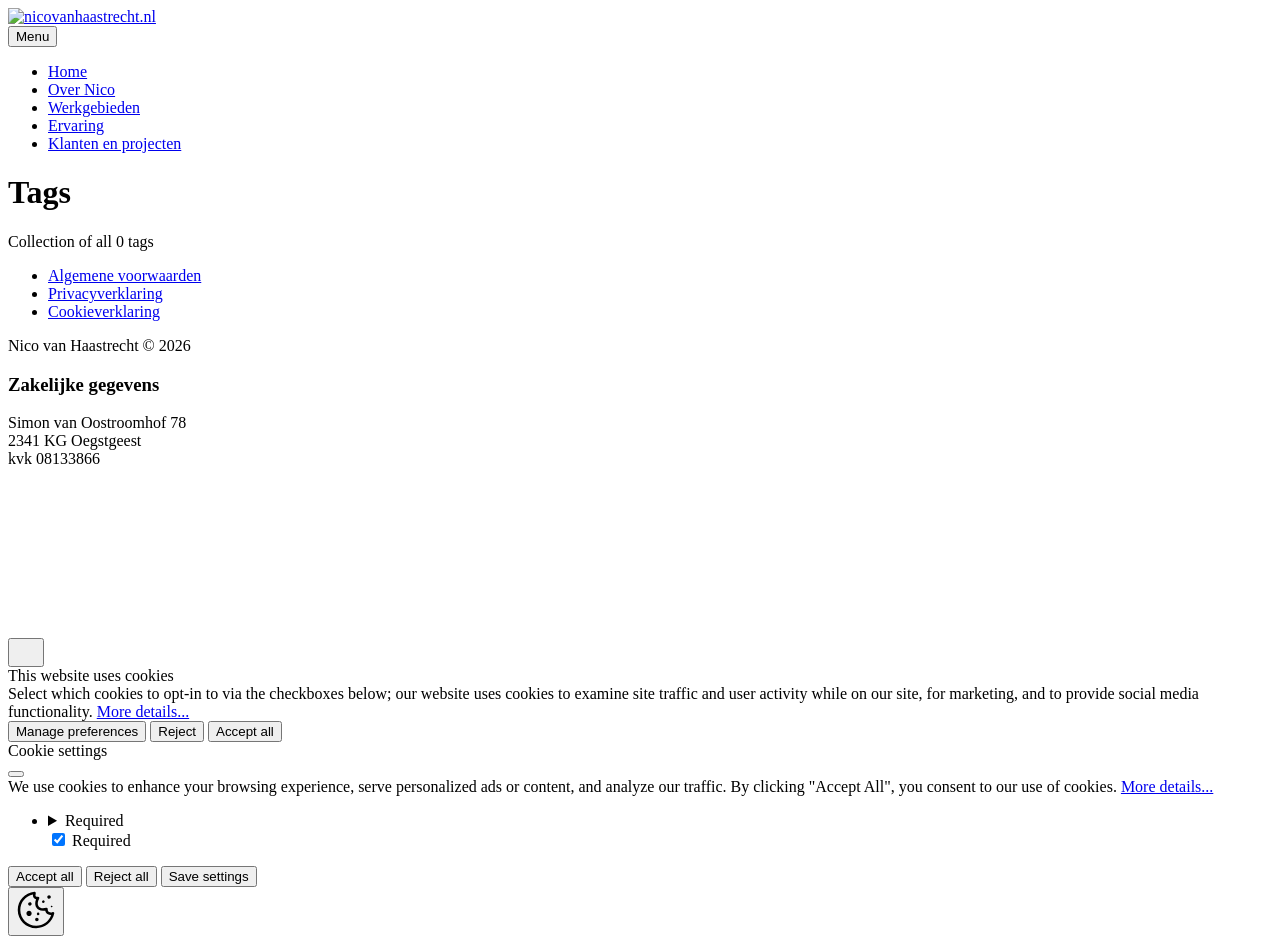
==== commit 7d58a362: "Updated from Publii" ====
--- a/tags/index.html
+++ b/tags/index.html
@@ -1,6 +1,6 @@
-<!DOCTYPE html><html lang="nl"><head><meta charset="utf-8"><meta http-equiv="X-UA-Compatible" content="IE=edge"><meta name="viewport" content="width=device-width,initial-scale=1"><title>All tags - Nico van Haastrecht - Electrical engineering en Coaching</title><meta name="robots" content="noindex,nofollow"><meta name="generator" content="Publii Open-Source CMS for Static Site"><link rel="alternate" type="application/atom+xml" href="https://nicovanhaastrecht.nl/feed.xml" title="Nico van Haastrecht - Electrical engineering en Coaching - RSS"><link rel="alternate" type="application/json" href="https://nicovanhaastrecht.nl/feed.json" title="Nico van Haastrecht - Electrical engineering en Coaching - JSON"><meta property="og:title" content="Nico van Haastrecht - Electrical engineering en Coaching"><meta property="og:image" content="https://nicovanhaastrecht.nl/media/website/LOGO-NICOvH-ENGINEER1.png"><meta property="og:image:width" content="3044"><meta property="og:image:height" content="1920"><meta property="og:site_name" content="Nico van Haastrecht - Electrical engineering en Coaching"><meta property="og:description" content=""><meta property="og:url" content="https://nicovanhaastrecht.nl/tags/"><meta property="og:type" content="website"><meta name="twitter:card" content="summary"><meta name="twitter:site" content="@nicovanhaastrecht"><meta name="twitter:title" content="Nico van Haastrecht - Electrical engineering en Coaching"><meta name="twitter:description" content=""><meta name="twitter:image" content="https://nicovanhaastrecht.nl/media/website/LOGO-NICOvH-ENGINEER1.png"><link rel="stylesheet" href="https://nicovanhaastrecht.nl/assets/css/style.css?v&#x3D;4e17c6cd3bd13956bb93e2b507392d09"><script type="application/ld+json">{"@context":"http://schema.org","@type":"Organization","name":"Nico van Haastrecht - Electrical engineering en Coaching","logo":"https://nicovanhaastrecht.nl/media/website/LOGO-NICOvH-ENGINEER1.png","url":"https://nicovanhaastrecht.nl/","sameAs":["nicovanhaastrecht"]}</script><noscript><style>img[loading] {
+<!DOCTYPE html><html lang="nl"><head><meta charset="utf-8"><meta http-equiv="X-UA-Compatible" content="IE=edge"><meta name="viewport" content="width=device-width,initial-scale=1"><title>All tags - nicovanhaastrecht.nl</title><meta name="robots" content="noindex, nofollow"><meta name="generator" content="Publii Open-Source CMS for Static Site"><link rel="alternate" type="application/atom+xml" href="https://nicovanhaastrecht.nl/feed.xml" title="nicovanhaastrecht.nl - RSS"><link rel="alternate" type="application/json" href="https://nicovanhaastrecht.nl/feed.json" title="nicovanhaastrecht.nl - JSON"><meta property="og:title" content="nicovanhaastrecht.nl"><meta property="og:image" content="https://nicovanhaastrecht.nl/media/website/nvh-20260131-7046.jpg"><meta property="og:image:width" content="7416"><meta property="og:image:height" content="4928"><meta property="og:site_name" content="nicovanhaastrecht.nl"><meta property="og:description" content=""><meta property="og:url" content="https://nicovanhaastrecht.nl/tags/"><meta property="og:type" content="website"><meta name="twitter:card" content="summary"><meta name="twitter:site" content="@nicovanhaastrecht"><meta name="twitter:title" content="nicovanhaastrecht.nl"><meta name="twitter:description" content=""><meta name="twitter:image" content="https://nicovanhaastrecht.nl/media/website/nvh-20260131-7046.jpg"><link rel="shortcut icon" href="https://nicovanhaastrecht.nl/media/website/ICON-NICOvH-ENGINEER0.5x.png" type="image/png"><link rel="stylesheet" href="https://nicovanhaastrecht.nl/assets/css/style.css?v&#x3D;6c64a52b3f43cb1258e05b6c5ff6e105"><script type="application/ld+json">{"@context":"http://schema.org","@type":"Organization","name":"nicovanhaastrecht.nl","logo":"https://nicovanhaastrecht.nl/media/website/LOGO-NICOvH-ENGINEER1.png","url":"https://nicovanhaastrecht.nl/","sameAs":["nicovanhaastrecht"]}</script><noscript><style>img[loading] {
                     opacity: 1;
-                }</style></noscript></head><body class="tags-template"><header class="top js-header"><a class="logo" href="https://nicovanhaastrecht.nl/"><img src="https://nicovanhaastrecht.nl/media/website/LOGO-NICOvH-ENGINEER1.png" alt="Nico van Haastrecht - Electrical engineering en Coaching" width="3044" height="1920"></a><nav class="navbar js-navbar"><button class="navbar__toggle js-toggle" aria-label="Menu" aria-haspopup="true" aria-expanded="false"><span class="navbar__toggle-box"><span class="navbar__toggle-inner">Menu</span></span></button><ul class="navbar__menu"><li><a href="https://nicovanhaastrecht.nl/" target="_self">Home</a></li><li><a href="https://nicovanhaastrecht.nl/over-nico.html" target="_self">Over Nico</a></li><li><a href="https://nicovanhaastrecht.nl/werkgebieden.html" target="_self">Werkgebieden</a></li><li><a href="https://nicovanhaastrecht.nl/ervaring.html" target="_self">Ervaring</a></li><li><a href="https://nicovanhaastrecht.nl/klanten-en-projecten.html" target="_self">Klanten en projecten</a></li></ul></nav></header><main class="page page--tags"><div class="hero hero--noimage"><header class="hero__content"><div class="wrapper"><h1>Tags</h1><p class="page__desc">Collection of all 0 tags</p></div></header></div><div class="wrapper"><ul class="feed feed--grid"></ul></div></main><footer class="footer"><div class="wrapper"><nav class="footer__nav"><ul><li><a href="https://nicovanhaastrecht.nl/algemene-voorwaarden.html" class="al" target="_self">Algemene voorwaarden</a></li><li><a href="https://nicovanhaastrecht.nl/privacyverklaring.html" class="al" title="Algemene voorwaarden" target="_self">Privacyverklaring</a></li><li><a href="https://nicovanhaastrecht.nl/cookieverklaring.html" class="al" target="_self">Cookieverklaring</a></li></ul></nav><div class="footer__copyright"><p>Nico van Haastrecht © 2026</p><h3>Zakelijke gegevens</h3><p>Simon van Oostroomhof 78<br>2341 KG Oegstgeest<br>kvk 08133866</p></div><div class="footer__social"><a href="nicovanhaastrecht" aria-label="LinkedIn"><svg><use xlink:href="https://nicovanhaastrecht.nl/assets/svg/svg-map.svg#linkedin"/></svg></a></div><button id="backToTop" class="footer__bttop" aria-label="Back to top" title="Back to top"><svg width="20" height="20"><use xlink:href="https://nicovanhaastrecht.nl/assets/svg/svg-map.svg#toparrow"/></svg></button></div></footer><script defer="defer" src="https://nicovanhaastrecht.nl/assets/js/scripts.min.js?v&#x3D;dafec4f87fead6718cb125f0b0fc8441"></script><script>window.publiiThemeMenuConfig={mobileMenuMode:'sidebar',animationSpeed:300,submenuWidth: 'auto',doubleClickTime:500,mobileMenuExpandableSubmenus:true,relatedContainerForOverlayMenuSelector:'.top'};</script><script>var images = document.querySelectorAll('img[loading]');
+                }</style></noscript><style>.fi{fill:none;stroke-linecap:round;stroke-linejoin:round;vertical-align:middle}</style></head><body class="tags-template"><header class="top js-header"><a class="logo" href="https://nicovanhaastrecht.nl/"><img src="https://nicovanhaastrecht.nl/media/website/LOGO-NICOvH-ENGINEER1.png" alt="nicovanhaastrecht.nl" width="3044" height="1920"></a><nav class="navbar js-navbar" aria-label="Main"><button class="navbar__toggle js-toggle" aria-label="Menu" aria-haspopup="true" aria-expanded="false"><span class="navbar__toggle-box"><span class="navbar__toggle-inner">Menu</span></span></button><ul class="navbar__menu"><li><a href="https://nicovanhaastrecht.nl/" target="_self">Home</a></li><li><a href="https://nicovanhaastrecht.nl/over-nico.html" target="_self">Over Nico</a></li><li><a href="https://nicovanhaastrecht.nl/werkgebieden.html" target="_self">Werkgebieden</a></li><li><a href="https://nicovanhaastrecht.nl/ervaring.html" target="_self">Ervaring</a></li><li><a href="https://nicovanhaastrecht.nl/klanten-en-projecten.html" target="_self">Klanten en projecten</a></li></ul></nav></header><main class="page page--tags"><div class="hero hero--noimage"><header class="hero__content hero__content--centered"><div class="wrapper"><h1>Tags</h1><p class="page__desc">Collection of all 0 tags</p></div></header></div><div class="wrapper"><ul class="feed feed--grid"></ul></div></main><footer class="footer"><div class="wrapper"><nav class="footer__nav"><ul><li><a href="https://nicovanhaastrecht.nl/algemene-voorwaarden.html" class="al" target="_self">Algemene voorwaarden</a></li><li><a href="https://nicovanhaastrecht.nl/privacyverklaring.html" class="al" title="Algemene voorwaarden" target="_self">Privacyverklaring</a></li><li><a href="https://nicovanhaastrecht.nl/cookieverklaring.html" class="al" target="_self">Cookieverklaring</a></li></ul></nav><div class="footer__copyright"><p>Nico van Haastrecht © 2026</p><h3>Zakelijke gegevens</h3><p>Simon van Oostroomhof 78<br>2341 KG Oegstgeest<br>kvk 08133866</p></div><div class="footer__social"><a href="nicovanhaastrecht" aria-label="LinkedIn"><svg><use xlink:href="https://nicovanhaastrecht.nl/assets/svg/svg-map.svg#linkedin"/></svg></a></div><button id="backToTop" class="footer__bttop" aria-label="Back to top" title="Back to top"><svg width="20" height="20"><use xlink:href="https://nicovanhaastrecht.nl/assets/svg/svg-map.svg#toparrow"/></svg></button></div></footer><script defer="defer" src="https://nicovanhaastrecht.nl/assets/js/scripts.min.js?v&#x3D;548663b90e1600fd2c2dd54433d04b71"></script><script>window.publiiThemeMenuConfig={mobileMenuMode:'sidebar',animationSpeed:300,submenuWidth: 'auto',doubleClickTime:500,mobileMenuExpandableSubmenus:true,relatedContainerForOverlayMenuSelector:'.top'};</script><script>var images = document.querySelectorAll('img[loading]');
         for (var i = 0; i < images.length; i++) {
             if (images[i].complete) {
                 images[i].classList.add('is-loaded');
